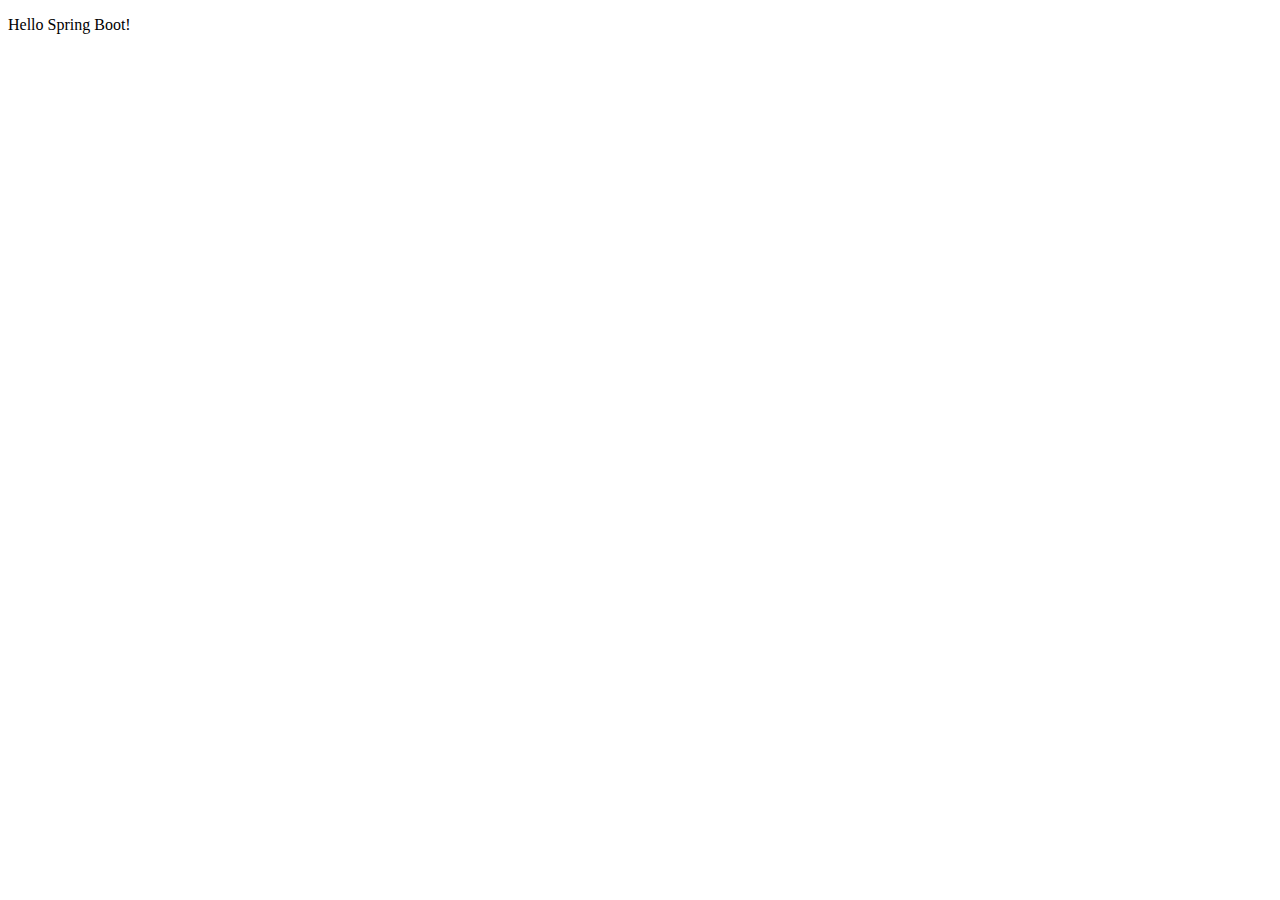
==== src/main/resources/templates/index.html @ 520b688c "Thymeleaf integration for server-side templating." ====
<!DOCTYPE html>
<html>
<head>
    <title>Hello Spring Boot!</title>
    <meta http-equiv="Content-Type" content="text/html; charset=UTF-8"/>
</head>
<body>
    <p>Hello Spring Boot!</p>
</body>
</html>
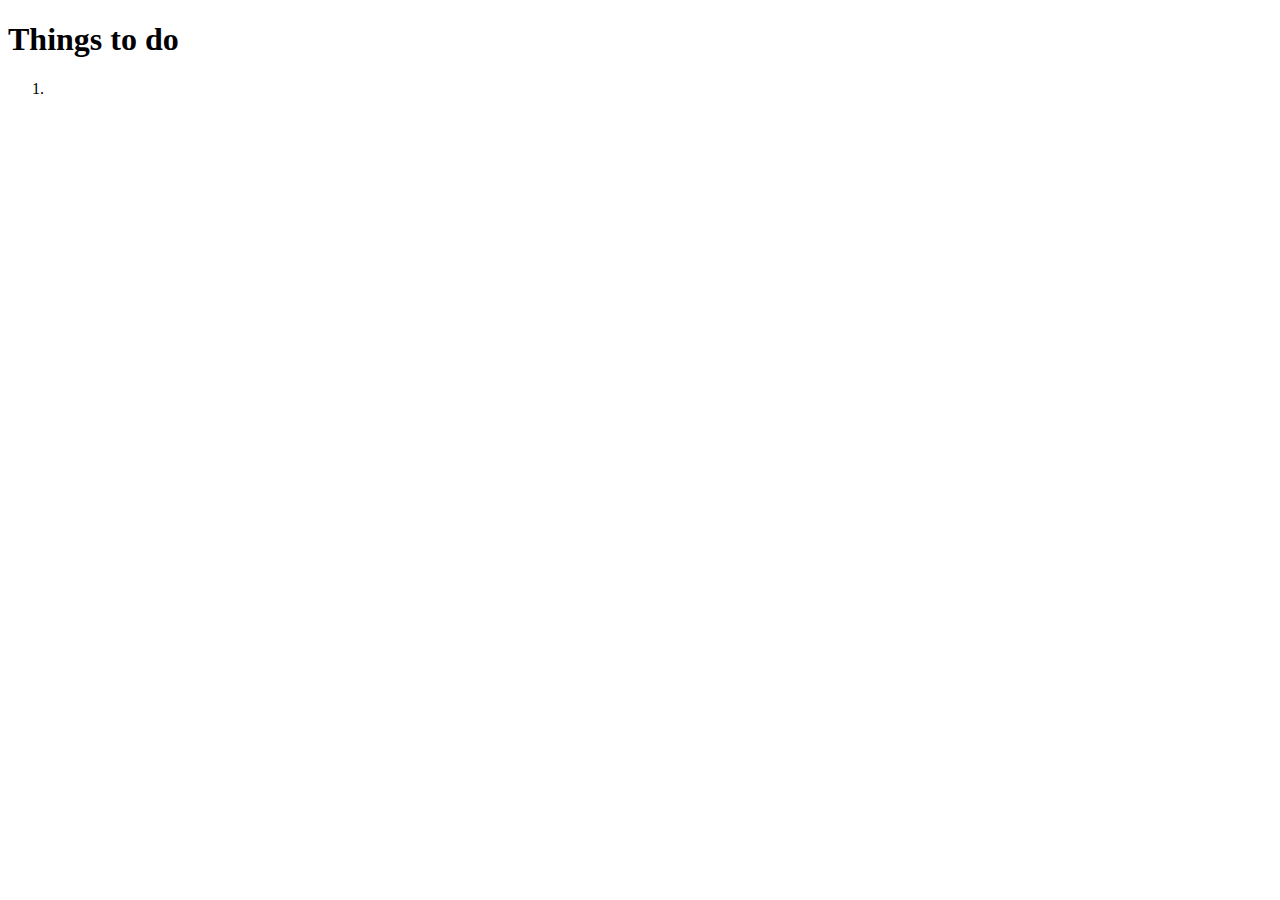
==== commit fa829f15: "Example of passing a list of objects from controller to view." ====
--- a/src/main/resources/templates/index.html
+++ b/src/main/resources/templates/index.html
@@ -1,10 +1,14 @@
 <!DOCTYPE html>
-<html>
+<html xmlns:th="http://www.thymeleaf.org">
+
 <head>
     <title>Hello Spring Boot!</title>
     <meta http-equiv="Content-Type" content="text/html; charset=UTF-8"/>
 </head>
 <body>
-    <p>Hello Spring Boot!</p>
+    <h1>Things to do</h1>
+    <ol>
+        <li th:each="todo : ${todos}" th:text="${todo}" />
+    </ol>
 </body>
 </html>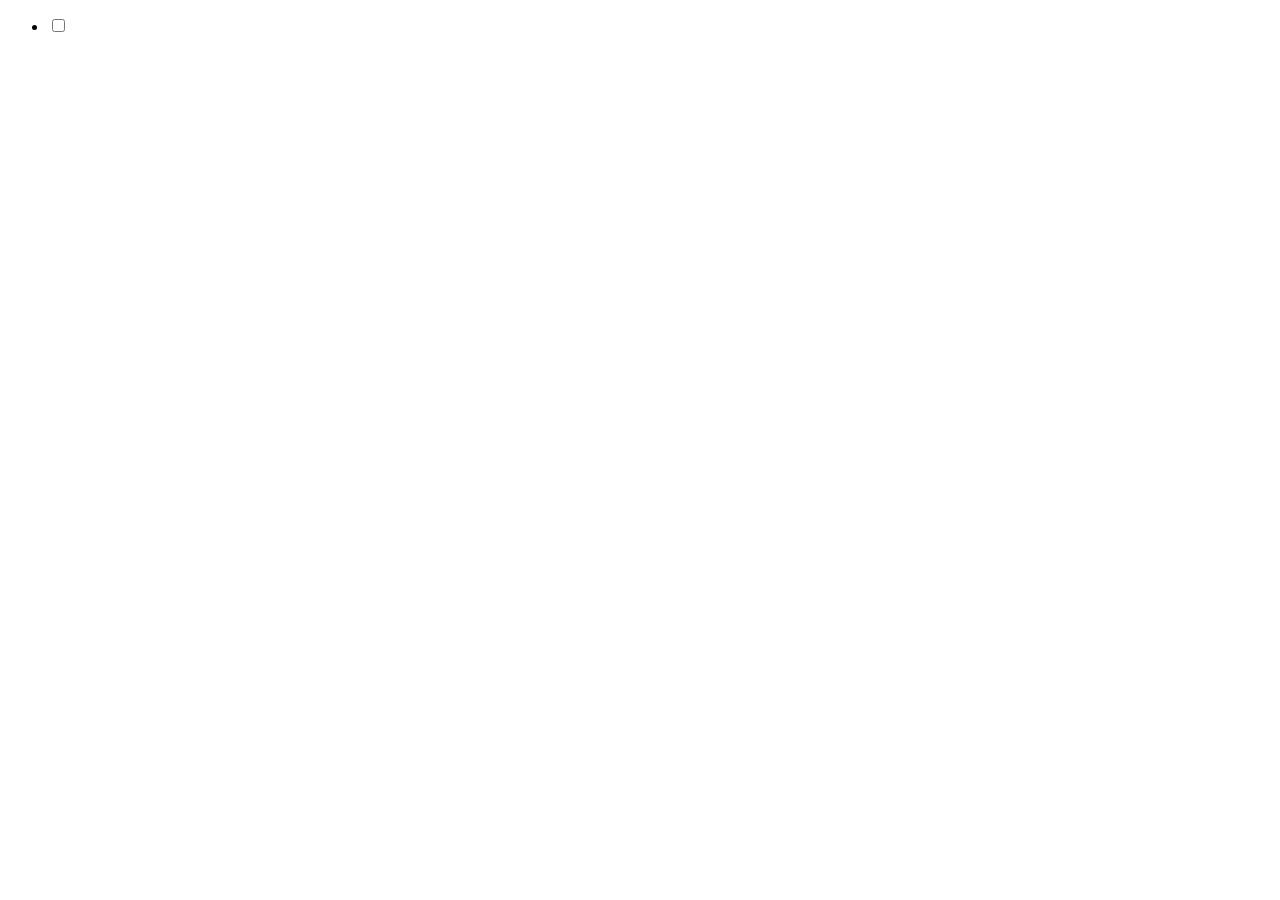
==== commit 747961c7: "App serves static resources and has a REST endpoint" ====
--- a/src/main/resources/templates/index.html
+++ b/src/main/resources/templates/index.html
@@ -1,14 +1,34 @@
 <!DOCTYPE html>
-<html xmlns:th="http://www.thymeleaf.org">
+<html xmlns:th="http://www.thymeleaf.org" lang="en">
 
 <head>
     <title>Hello Spring Boot!</title>
+
     <meta http-equiv="Content-Type" content="text/html; charset=UTF-8"/>
+
+    <!-- load a "webjar" library -->
+    <link href="http://cdn.jsdelivr.net/webjars/bootstrap/3.3.5/css/bootstrap.min.css"
+          th:href="@{/webjars/bootstrap/3.3.5/css/bootstrap.min.css}"
+          rel="stylesheet" media="screen" />
+
+    <!-- custom css -->
+    <link href="static/css/list.css"
+          th:href="@{/css/list.css}"
+          rel="stylesheet" media="screen" />
 </head>
 <body>
-    <h1>Things to do</h1>
-    <ol>
-        <li th:each="todo : ${todos}" th:text="${todo}" />
-    </ol>
+    <div class="container">
+        <section class="todo">
+
+            <ul class="todo-list">
+                <li th:each="task : ${tasks}">
+                    <input type="checkbox" th:id="${task.id}" />
+                    <label class="toggle" th:for="${task.id}" />
+                    <th:block th:text="${task.value}"></th:block>
+                </li>
+            </ul>
+
+        </section>
+    </div>
 </body>
 </html>